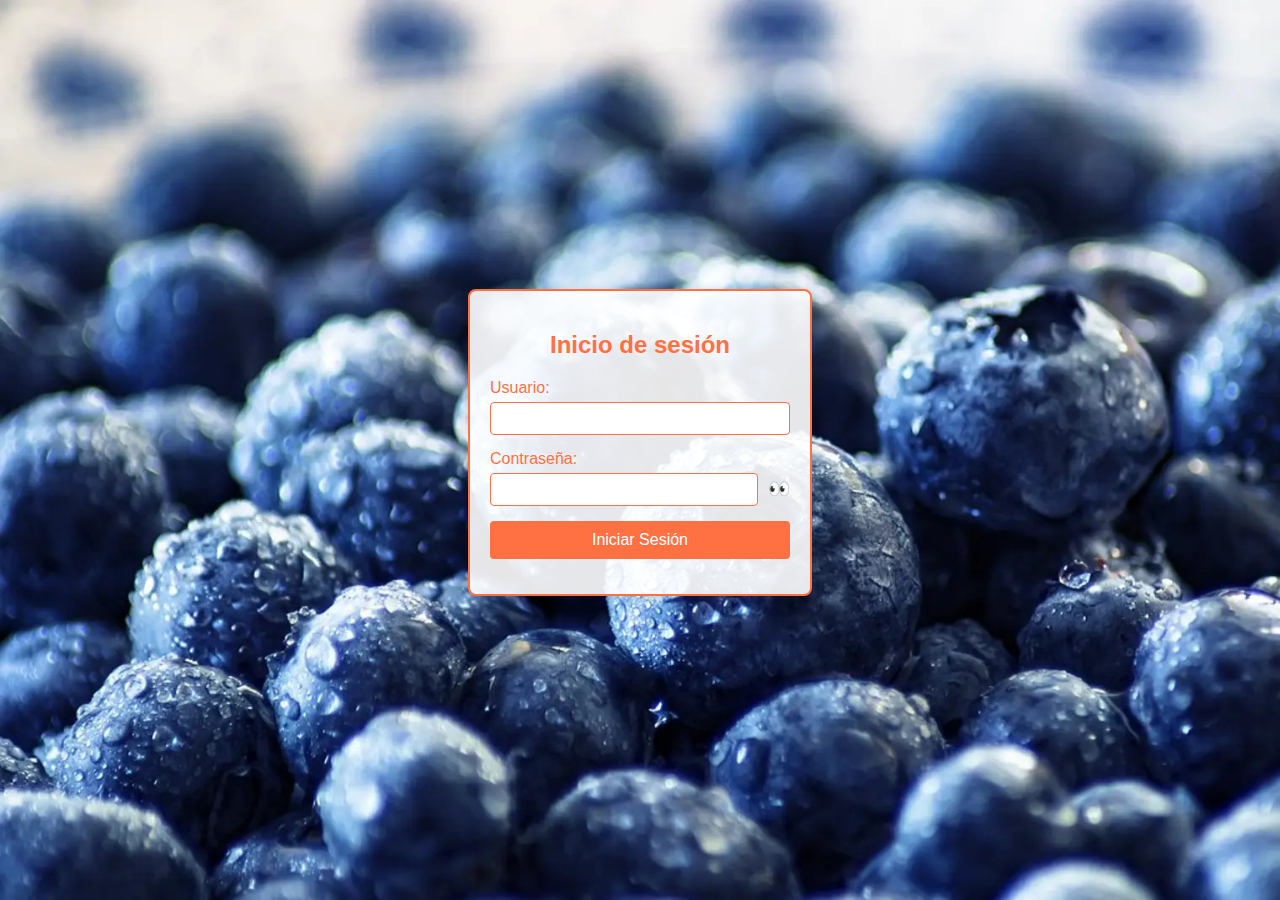
==== src/main/resources/templates/login.html @ 6c6b47c6 "Merge pull request #12 from Inigofiat/interfaz-inicioSesion" ====
<!DOCTYPE html>
<html lang="es">
<head>
    <meta charset="UTF-8">
    <meta name="viewport" content="width=device-width, initial-scale=1.0">
    <link rel="stylesheet" href="../static/login.css">
    <title>Inicio de sesión</title>
</head>
<body>
    <div class="login-container">
        <form action="/login" method="post">
            <h2>Inicio de sesión</h2>
            <div>
                <label for="username">Usuario:</label>
                <input type="text" id="username" name="username" required>
            </div>
            <div>
                <label for="password">Contraseña:</label>
                <div class="password-container">
                    <input type="password" id="password" name="password" required>
                    <span class="toggle-password" onclick="togglePassword()">👀</span>
                </div>
            </div>
            <div>
                <button type="submit">Iniciar Sesión</button>
            </div>
        </form>
    </div>
    <script>
        function togglePassword() {
            const passwordField = document.getElementById('password');
            const toggleIcon = passwordField.nextElementSibling;
            if (passwordField.type === 'password') {
                passwordField.type = 'text';
                toggleIcon.textContent = '🙄';
            } else {
                passwordField.type = 'password';
                toggleIcon.textContent = '👀';
            }
        }
    </script>
</body>
</html>
---- src/main/resources/static/login.css ----
body {
    font-family: 'Comic Sans MS', cursive, sans-serif;
    background-color: #fff8e1;
    display: flex;
    justify-content: center;
    align-items: center;
    height: 100vh;
    margin: 0;
    background-image: url("../static/fondoInicio.jpg");
    background-size: cover;
    background-repeat: no-repeat;
}

header {
    width: 100%;
    padding: 10px 0;
    background-color: #007bff;
    color: white;
    text-align: center;
}

header .navbar-brand {
    display: flex;
    align-items: center;
    justify-content: center;
}

header .navbar-brand i {
    margin-right: 10px;
}

header .btn {
    margin: 0 5px;
}

.container {
    max-width: 600px;
    width: 100%;
    padding: 20px;
}

.card {
    border-radius: 10px;
    border: none;
}

.input-group-text {
    background-color: #ffc107;
    border: none;
}

.input-group-text i {
    color: #343a40;
}

.form-control {
    border: 1px solid #ced4da;
    border-radius: 0 5px 5px 0;
}

.btn-primary {
    background-color: #007bff;
    border: none;
}

.btn-primary:hover {
    background-color: #0056b3;
}

.text-primary {
    color: #007bff;
}

.text-primary:hover {
    text-decoration: underline;
}

.alert-danger {
    border-radius: 5px;
}

.login-container {
    display: flex;
    flex-direction: column;
    align-items: center;
}

form {
    background-color: rgba(255, 255, 255, 0.9);
    padding: 20px 20px 20px 20px;
    border-radius: 8px;
    box-shadow: 0 0 10px rgba(0, 0, 0, 0.1);
    width: 300px;
    border: 2px solid #ff7043;
    background-repeat: no-repeat;
    background-position: center top;
    background-size: 100px 100px;
}

h2 {
    text-align: center;
    margin-bottom: 20px;
    color: #ff7043;
}

div {
    margin-bottom: 15px;
}

label {
    display: block;
    margin-bottom: 5px;
    color: #ff7043;
}

input[type="text"],
input[type="password"] {
    width: 100%;
    padding: 8px;
    box-sizing: border-box;
    border: 1px solid #ff7043;
    border-radius: 4px;
}

button {
    width: 100%;
    padding: 10px;
    background-color: #ff7043;
    color: #fff;
    border: none;
    border-radius: 4px;
    cursor: pointer;
    font-size: 16px;
}

button:hover {
    background-color: #e64a19;
}

.password-container {
    display: flex;
    align-items: center;
}

.toggle-password {
    margin-left: 10px;
    cursor: pointer;
    font-size: 18px;
    color: #ff7043;
}

.toggle-password:hover {
    color: #e64a19;
}
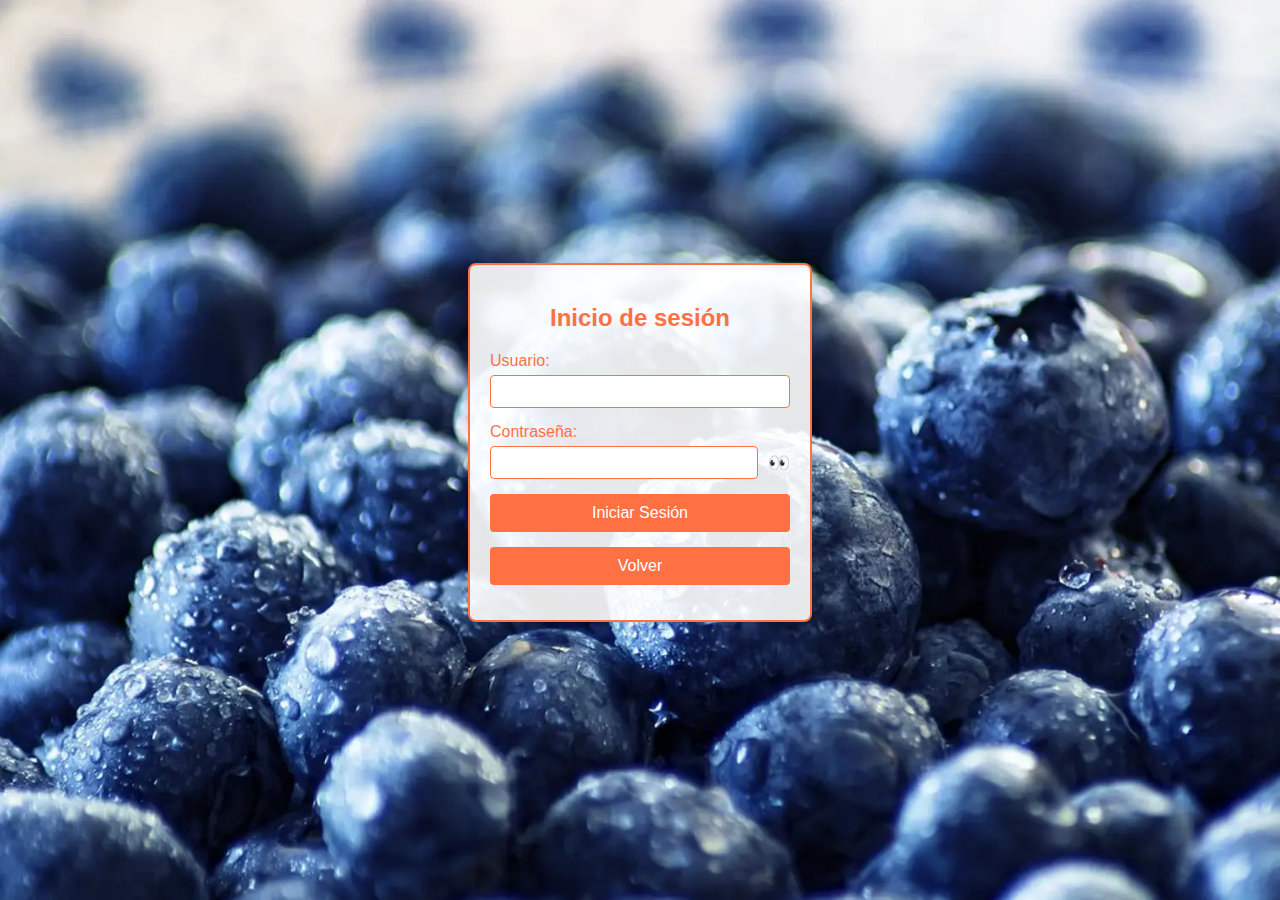
==== commit 163503e5: "Arreglos html y clases" ====
--- a/src/main/resources/templates/login.html
+++ b/src/main/resources/templates/login.html
@@ -12,17 +12,20 @@
             <h2>Inicio de sesión</h2>
             <div>
                 <label for="username">Usuario:</label>
-                <input type="text" id="username" name="username" required>
+                <input type="text" id="username" name="nombreUsuario" required>
             </div>
             <div>
                 <label for="password">Contraseña:</label>
                 <div class="password-container">
-                    <input type="password" id="password" name="password" required>
+                    <input type="password" id="password" name="contrasena" required>
                     <span class="toggle-password" onclick="togglePassword()">👀</span>
                 </div>
             </div>
             <div>
                 <button type="submit">Iniciar Sesión</button>
+            </div>
+            <div>
+                <a href="inicio.html"><button type="button">Volver</button></a>
             </div>
         </form>
     </div>
